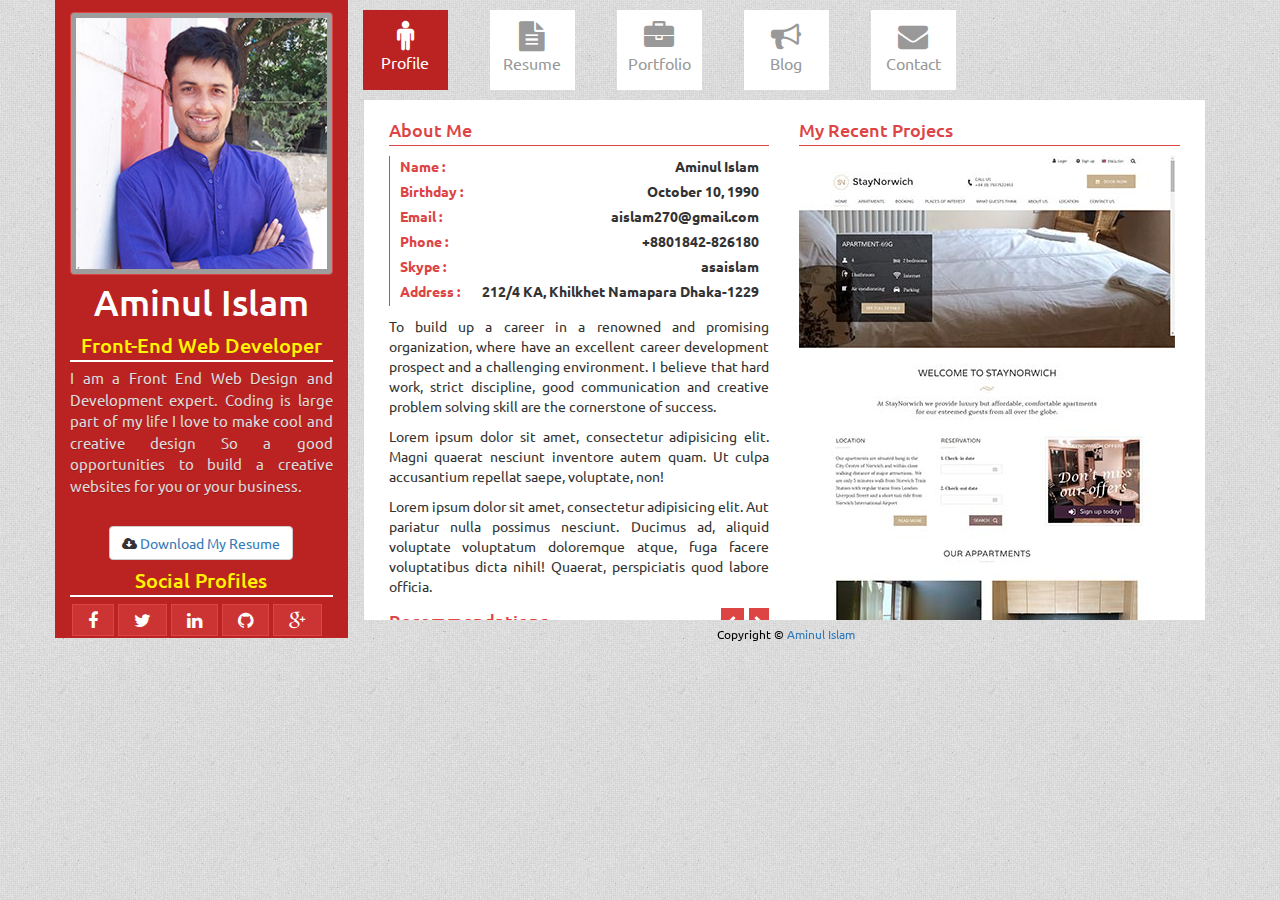
==== index.html @ cf46fe76 "first commit" ====
<!doctype html>
<html class="no-js" lang="">
    <head>
        <meta charset="utf-8">
        <meta http-equiv="x-ua-compatible" content="ie=edge">
        <title>My Resume Theme</title>
        <meta name="description" content="">
        <meta name="viewport" content="width=device-width, initial-scale=1">

        <link rel="apple-touch-icon" href="apple-touch-icon.png">
        <!-- Place favicon.ico in the root directory -->

        

        <!-- Here starts the all styles -->
        <link rel="stylesheet" href="css/normalize.css">
        <link rel="stylesheet" href="css/font-awesome.min.css">
        <link rel="stylesheet" href="css/datepicker.css">
        <link rel="stylesheet" href="css/bootstrap.min.css">
        <!--custom css link-->
        <link rel="stylesheet" href="css/animate.min.css">
        <link rel="stylesheet" href="css/main.css">
        <link rel="stylesheet" href="css/responsive.css">


        <!-- Here starts the google fonts -->
        <link href='http://fonts.googleapis.com/css?family=Ubuntu:400,500,700|Open+Sans:600,400' rel='stylesheet' type='text/css'>

        <script src="js/vendor/modernizr-2.8.3.min.js"></script>
        
    </head>
    <body>
        <!--[if lt IE 8]>
            <p class="browserupgrade">You are using an <strong>outdated</strong> browser. Please <a href="http://browsehappy.com/">upgrade your browser</a> to improve your experience.</p>
        <![endif]-->

        <!-- header top start-->
        <div class="container">
            <div class="main">
                <div class="row">
                    <!-- left side start-->
                    <div class="col-md-3 col-sm-3 col-xs-12 left_bg">
                        <section class="left_side">
                            <div class="profile_photo">
                               <img class="photo img-responsive img-thumbnail" alt="Profile Photo" src="img/AminulDev1.jpg">
                            </div>
                            <div class="profile_info">
                                <h1 class="text-center">Aminul Islam</h1>
                                <h2 class="text-center">Front-End Web Developer</h2>
                                <p class="text-justify">I am a Front End Web Design and Development expert. Coding is large part of my life I love to make cool and creative design So a good opportunities to build a creative websites for you or your business.</p>

                                
                            </div><br>
                            <div class="download_btn text-center">
                                <button class="btn btn-default"><i class="fa fa-cloud-download"></i><a class="download_resume" target="_blank" href="img/aminul_cv.png"> Download My Resume</a></button>
                            </div>
                            <div class="social_link">
                                <h2 class="text-center">Social Profiles</h2>
                                <ul class="nav navbar-nav social_nav">
                                    <li><a href="https://www.facebook.com/aminuldev"><i class="fa fa-facebook" target="_blank"></i></a></li>
                                    <li><a href="https://twitter.com/aminuldev" target="_blank"><i class="fa fa-twitter"></i></a></li>
                                    <li><a href="https://bd.linkedin.com/in/aminuldev" target="_blank"><i class="fa fa-linkedin"></i></a></li>
                                    <li><a href="https://github.com/aminuldev" target="_blank"><i class="fa fa-github"></i></a></li>
                                    <li><a href="https://plus.google.com/u/0/+AminulIslam448"><i class="fa fa-google-plus" target="_blank"></i></a></li>
                                </ul>
                            </div>
                        </section>
                    </div>
                    <!-- left side end -->


                    <!-- right side start -->
                    <div class="col-md-9 col-sm-9 col-xs-12">
                        <section class="right_side">
                            <div class="top_nav">
                                <!-- Nav tabs -->
                                <ul class="nav nav-tabs main_menu" role="tablist">
                                    <li role="presentation" class="active"><a href="#profile" aria-controls="profile" role="tab" data-toggle="tab"><i class="fa fa-male"></i><br>Profile</a></li>
                                    <li role="presentation"><a href="#resume" aria-controls="resume" role="tab" data-toggle="tab"><i class="fa fa-file-text"></i><br>Resume</a></li>
                                    <li role="presentation"><a href="#portfolio" aria-controls="portfolio" role="tab" data-toggle="tab"><i class="fa fa-briefcase"></i><br>Portfolio</a></li>
                                    <li role="presentation"><a href="#blog" aria-controls="blog" role="tab" data-toggle="tab"><i class="fa fa-bullhorn"></i><br>Blog</a></li>
                                    <!-- <li role="presentation"><a href="#team" aria-controls="team" role="tab" data-toggle="tab"><i class="fa fa-users"></i><br>Team</a></li> -->
                                    <li role="presentation"><a href="#contact" aria-controls="contact" role="tab" data-toggle="tab"><i class="fa fa-envelope"></i><br>Contact</a></li>
                                </ul>
                            </div>
                            <div class="bottom_content scrollstyle">
                                <!-- Tab panes -->
                                <div class="tab-content">
                                    <!-- profile content start -->
                                    <div role="tabpanel" class="tab-pane active profile" id="profile">
                                        <div class="col-md-6 col-sm-12 col-xs-12">
                                            <h4>About Me</h4>
                                            <ul class="about_info wow fadeInLeft" data-wow-duration="3s">
                                                <li>
                                                    <label for="name">Name :</label>
                                                    <span class="value">Aminul Islam</span>
                                                </li>
                                                <li>
                                                    <label for="birthday">Birthday :</label>
                                                    <span class="value">October 10, 1990</span>
                                                </li>
                                                <li>
                                                    <label for="email">Email :</label>
                                                    <span class="value">aislam270@gmail.com</span>
                                                </li>
                                                <li>
                                                    <label for="phone">Phone :</label>
                                                    <span class="value">+8801842-826180</span>
                                                </li>
                                                <li>
                                                    <label for="skype">Skype :</label>
                                                    <span class="value">asaislam</span>
                                                </li>
                                                <li>
                                                    <label for="address">Address :</label>
                                                    <span class="value">212/4 KA, Khilkhet Namapara Dhaka-1229</span>
                                                </li>
                                            </ul>
                                            <div class="clearfix"></div>
                                            <p class="text-justify">To build up a career in a renowned and promising organization, where have an excellent career development prospect and a challenging environment. I believe that hard work, strict discipline, good communication and creative problem solving skill are the cornerstone of success.</p>

                                            <p class="text-justify">Lorem ipsum dolor sit amet, consectetur adipisicing elit. Magni quaerat nesciunt inventore autem quam. Ut culpa accusantium repellat saepe, voluptate, non!</p>

                                            <p class="text-justify">Lorem ipsum dolor sit amet, consectetur adipisicing elit. Aut pariatur nulla possimus nesciunt. Ducimus ad, aliquid voluptate voluptatum doloremque atque, fuga facere voluptatibus dicta nihil! Quaerat, perspiciatis quod labore officia.</p>

                                            <h4>Recommendations</h4>
                                            <!-- recommendations start -->
                                            <div id="carousel-example-generic" class="carousel slide" data-ride="carousel">
                                                <!-- Indicators -->
                                                <div class="carousel_controler">
                                                    <a class="left" href="#carousel-example-generic" role="button" data-slide="next">
                                                        <i class="fa fa-chevron-left"></i>
                                                    </a>
                                                    <a class="right" href="#carousel-example-generic" role="button" data-slide="prev">
                                                        <i class="fa fa-chevron-right"></i>
                                                    </a>
                                                </div>
                                                
                                                <!-- Wrapper for slides -->
                                                <div class="carousel-inner" role="listbox">
                                                    <div class="item active">
                                                        <p class="text-center comment_border"><i class="fa fa-quote-left"></i> I really liked it! It's a professional template and totaly prepared to mobile phones and tablets. Check all functions of this unique website, I recommend this item. <i class="fa fa-quote-right"></i></p>
                                                        <div class="text-center client">
                                                            <b>Jan-Cayo Fiebig</b> <br><small>CEO &amp; Co-Founder at <a href="http://www.coderstrust.com/"> CodersTrust.com</a></small>
                                                        </div>
                                                    </div>
                                                    <div class="item">
                                                        <p class="text-center comment_border"><i class="fa fa-quote-left"></i> I really liked it! It's a professional template and totaly prepared to mobile phones and tablets. Check all functions of this unique website, I recommend this item. Find success! Whatever it takes to get you there, don’t look back <i class="fa fa-quote-right"></i></p>
                                                        <div class="text-center client">
                                                            <b>John Deo</b> <br><small>CEO &amp; Founder at <a href="http://www.coderstrust.com/"> CodersTrust.com</a></small>
                                                        </div>
                                                    </div>
                                                </div>
                                                <!--  end recommendation carousel -->
                                            </div>
                                            <!-- end recomondation -->
                                        </div>

                                        <!-- end profile left side -->



                                        <!-- start profile right side -->
                                        <div class="col-md-6 col-sm-12 col-xs-12">
                                            <h4>My Recent Projecs</h4>
                                            <div id="carousel-example-generic" class="carousel slide" data-ride="carousel">
                                                <!-- Wrapper for slides -->
                                                <div class="carousel-inner" role="listbox">
                                                    <div class="item active">
                                                        <a href="http://aminultarofdar.github.io/Portfolio2/" target="_blank"><img src="img/project1.jpg" alt="project picture"></a>
                                                    </div>
                                                    <div class="item">
                                                        <a href="https://workshift-sol.com/research" target="_blank"><img src="img/project2.jpg" alt="project picture"></a>
                                                    </div>
                                                    <div class="item">
                                                        <a href="http://aminultarofdar.github.io/Portfolio1/" target="_blank"><img src="img/project3.jpg" alt="project picture"></a>
                                                    </div>
                                                </div>
                                            </div>
                                        </div>
                                        <!-- end profile right side -->
                                    </div>
                                    <!-- profile content end -->

                                    <!-- Resume page or section start -->

                                    <div role="tabpanel" class="tab-pane resume" id="resume">
                                        <!-- start resume left side -->
                                        <div class="col-md-6 col-sm-12 col-xs-12">
                                            <h4>Employment</h4>
                                            <ul class="resume_info">
                                                <li class="first">
                                                    <h5>Senior Web Developer<span class="period pull-right">2011 - 2013</span></h5>
                                                    <h6><i class="fa fa-suitcase"></i> Deves Team. </h6>
                                                    <p>Lorem ipsum dolor sit amet, consectetur adipiscing Vivamus sit amet ligula non lectus cursus egestas. Cras erat lorem, fringilla quis sagittis.</p>
                                                </li>
                                                <li>
                                                    <h5>Junior Web Developer <span class="period pull-right">2010 - 2011</span></h5>
                                                    <h6><i class="fa fa-suitcase"></i> CodersTrust.</h6>
                                                    <p>Lorem ipsum dolor sit amet, consectetur adipiscing Vivamus sit amet ligula non lectus cursus egestas. Cras erat lorem, fringilla quis tatoic.</p>
                                                </li>
                                                <li>
                                                    <h5>Product Management <span class="period pull-right">2006 - 2010</span></h5>
                                                    <h6><i class="fa fa-suitcase"></i> Upwork Team</h6>
                                                    <p>Lorem ipsum dolor sit amet, consectetur adipiscing Vivamus sit amet ligula non lectus cursus egestas. Cras erat lorem, amet fringilla.</p>
                                                </li>
                                            </ul>
                                            <div class="clearfix"></div>
                                            <h4>Training</h4>
                                            <ul class="resume_info last">
                                                <li class="first">
                                                    <h5>Web Design & Development <span class="period pull-right">2012 - <b>Running</b></span></h5>
                                                    <h6><i class="fa fa-book"></i> CodersTrust</h6>
                                                    <p>Qualification: Graphic Design Master</p>
                                                </li>
                                                <li>
                                                    <h5>Information Tecnology <span class="period pull-right">2006 - 2011</span></h5>
                                                    <h6><i class="fa fa-book"></i> ABC Institute</h6>
                                                    <p>Qualification: System Analist</p>
                                                </li>
                                            </ul>
                                            <div class="clearfix"></div>
                                            <h4>Education</h4>
                                            <ul class="resume_info last">
                                                <li class="first">
                                                    <h5>BSTE<span class="period pull-right">2009 - 2013</span></h5>
                                                    <h6><i class="fa fa-book"></i> City University</h6>
                                                    <p>Bachelor of Science and Textile Engineering</p>
                                                </li>
                                                <li>
                                                    <h5>Higher Secondary Certificate (HSC) <span class="period pull-right">2007 - 2008</span></h5>
                                                    <h6><i class="fa fa-book"></i> Ahammad Uddin Shah Shishu Niketan School and college  </h6>
                                                    <p>Science</p>
                                                </li>
                                                <li>
                                                    <h5>Secondary School Certificate (SSC) <span class="period pull-right">2005 - 2006</span></h5>
                                                    <h6><i class="fa fa-book"></i> Konar Para High School  </h6>
                                                    <p>Science</p>
                                                </li>
                                            </ul>
                                        </div>
                                        <!-- end resume left side -->


                                        <!-- start resume right side -->
                                        <div class="col-md-6 col-sm-12 col-xs-12">
                                            <h4>Programming Skills</h4>
                                            <ul class="resume_info">
                                                <li class="first">HTML5<span class="percent">90%</span>
                                                    <div class="progress pull-right"><span data-size="90%" class="progress-bar progress-bar-success wow fadeInLeft" data-wow-duration="3s" style="width: 90%;"></span></div>
                                                </li>
                                                <li>CSS3<span class="percent">85%</span>
                                                    <div class="progress pull-right"><span data-size="85%" class="progress-bar progress-bar-info wow fadeInLeft" data-wow-duration="3s" style="width: 85%;"></span></div>
                                                </li>
                                                <li>Bootstrap<span class="percent">95%</span>
                                                    <div class="progress pull-right"><span data-size="95%" class="progress-bar progress-bar-success wow fadeInLeft" data-wow-duration="3s" style="width: 95%;"></span></div>
                                                </li>
                                                <li>JavaScript<span class="percent">60%</span>
                                                    <div class="progress pull-right"><span data-size="60%" class="progress-bar progress-bar-info wow fadeInLeft" data-wow-duration="3s" style="width: 60%;"></span></div>
                                                </li>
                                                <li>jQuery<span class="percent">70%</span>
                                                    <div class="progress pull-right"><span data-size="70%" class="progress-bar progress-bar-info wow fadeInLeft" data-wow-duration="3s" style="width: 70%;"></span></div>
                                                </li>
                                                <li>C<span class="percent">50%</span>
                                                    <div class="progress pull-right"><span data-size="50%" class="progress-bar progress-bar-warning wow fadeInLeft" data-wow-duration="3s" style="width: 50%;"></span></div>
                                                </li>
                                                <div class="clearfix"></div>
                                            </ul>
                                            <div class="clearfix"></div>
                                            <h4>Design Skills</h4>
                                            <ul class="resume_info">
                                                <li>Web Page Design<span class="percent">90%</span>
                                                    <div class="progress pull-right"><span data-size="90%" class="progress-bar progress-bar-success wow fadeInLeft" data-wow-duration="3s" style="width: 90%;"></span></div>
                                                </li>
                                                <li>Email Template Design<span class="percent">65%</span>
                                                    <div class="progress pull-right"><span data-size="65%" class="progress-bar progress-bar-info wow fadeInLeft" data-wow-duration="3s" style="width: 65%;"></span></div>
                                                </li>
                                                <li>PSD to HTML5/CSS3<span class="percent">95%</span>
                                                    <div class="progress pull-right"><span data-size="95%" class="progress-bar progress-bar-success wow fadeInLeft" data-wow-duration="3s" style="width: 95%;"></span></div>
                                                </li>
                                                <div class="clearfix"></div>
                                            </ul>
                                            <h4>Graphics and Media Skills</h4>
                                            <ul class="resume_info">
                                                <li>Photoshop<span class="percent">65%</span>
                                                    <div class="progress pull-right"><span data-size="65%" class="progress-bar progress-bar-info wow fadeInLeft" data-wow-duration="3s" style="width: 65%;"></span></div>
                                                </li>
                                                <li>Illustrator<span class="percent">50%</span>
                                                    <div class="progress pull-right"><span data-size="50%" class="progress-bar progress-bar-warning wow fadeInLeft" data-wow-duration="3s" style="width: 50%;"></span></div>
                                                </li>
                                                <div class="clearfix"></div>
                                            </ul>
                                        </div>
                                        <!-- resume left side end -->
                                    </div>
                                    <!-- End resume page or section  -->



                                    <!-- Portfolio page start -->
                                    <div role="tabpanel" class="tab-pane portfolio" id="portfolio">
                                        <div class="row">
                                            <h4>My Work Gallery</h4>

                                            <div id="w">
                                                <!-- start filter list -->
                                                <ul id="filter" class="filter-list">
                                                    <li href="#" class="active filter" data-filter="all">All</li>
                                                    <li href="#" class="filter" data-filter="webdesign">Web Design</li>
                                                    <li href="#" class="filter" data-filter="appicon">App Icons</li>
                                                    <li href="#" class="filter" data-filter="iosappui">iOS App UI</li>
                                                    <li href="#" class="filter" data-filter="illustration">Illustration</li>
                                                </ul>
                                                <!-- end filter-list -->
                                                
                                                <!-- start portfolio items -->
                                                <div id="portfolio">
                                                    
                                                    <div class="item webdesign view view-first">  
                                                         <img src="images/wordpress-theme-design.jpg" alt="wordpress theme">

                                                         <div class="mask">  
                                                         <h2>Project Ttitle</h2>  
                                                         <p>Project short Discription here</p>  
                                                             <a href="#" class="info">Live View</a>  
                                                         </div>  
                                                    </div>
                                                    <div class="item illustration view view-first">  
                                                         <img src="images/wordpress-theme-design.jpg" alt="wordpress theme">

                                                         <div class="mask">  
                                                         <h2>Project Ttitle</h2>  
                                                         <p>Project short Discription here</p>  
                                                             <a href="#" class="info">Live View</a>  
                                                         </div>  
                                                    </div>
                                                    <div class="item appicon view view-first">  
                                                         <img src="images/wordpress-theme-design.jpg" alt="wordpress theme">

                                                         <div class="mask">  
                                                         <h2>Project Ttitle</h2>  
                                                         <p>Project short Discription here</p>  
                                                             <a href="#" class="info">Live View</a>  
                                                         </div>  
                                                    </div>
                                                    <div class="item iosappui view view-first">  
                                                         <img src="images/wordpress-theme-design.jpg" alt="wordpress theme">

                                                         <div class="mask">  
                                                         <h2>Project Ttitle</h2>  
                                                         <p>Project short Discription here</p>  
                                                             <a href="#" class="info">Live View</a>  
                                                         </div>  
                                                    </div>
                                                    <div class="item webdesign view view-first">  
                                                         <img src="images/wordpress-theme-design.jpg" alt="wordpress theme">

                                                         <div class="mask">  
                                                         <h2>Project Ttitle</h2>  
                                                         <p>Project short Discription here</p>  
                                                             <a href="#" class="info">Live View</a>  
                                                         </div>  
                                                    </div>
                                                    <div class="item iosappui view view-first">  
                                                         <img src="images/wordpress-theme-design.jpg" alt="wordpress theme">

                                                         <div class="mask">  
                                                         <h2>Project Ttitle</h2>  
                                                         <p>Project short Discription here</p>  
                                                             <a href="#" class="info">Live View</a>  
                                                         </div>  
                                                    </div>
                                                    <div class="item illustration view view-first">  
                                                         <img src="images/wordpress-theme-design.jpg" alt="wordpress theme">

                                                         <div class="mask">  
                                                         <h2>Project Ttitle</h2>  
                                                         <p>Project short Discription here</p>  
                                                             <a href="#" class="info">Live View</a>  
                                                         </div>  
                                                    </div>
                                                    <div class="item webdesign view view-first">  
                                                         <img src="images/wordpress-theme-design.jpg" alt="wordpress theme">

                                                         <div class="mask">  
                                                         <h2>Project Ttitle</h2>  
                                                         <p>Project short Discription here</p>  
                                                             <a href="#" class="info">Live View</a>  
                                                         </div>  
                                                    </div>
                                                </div>
                                                <!-- end portfolio items -->
                                            </div>
                                              <!-- end portfolio section -->
                                        </div>                                        
                                    </div>
                                    <!-- End portfolio page -->

                                    <!-- Blog page start -->
                                    <div role="tabpanel" class="tab-pane blog" id="blog">
                                        <!-- blog content left side start -->
                                        <div class="col-sm-8">
                                            <h4>Welcome To My Blog</h4>
                                            <div class="content_post">
                                                <h5 class="sub_title"><a href="blog_post.html"> Using image as a media blog content </a></h5>
                                                <ul class="info_post">
                                                    <li><i class="fa fa-calendar"></i> 25 Arpil, 2013 </li>
                                                    <li><i class="fa fa-user"></i> admin </li>
                                                    <li><i class="fa fa-eye"></i> 821 Views</li>
                                                    <li><i class="fa fa-comment"></i> 12 Comments</li>
                                                </ul>
                                                <a class="link_img" href="blog_post.html"><img class="span12" src="img/blog_img1.jpg" alt="//"></a>
                                                <br><br>
                                                <p>Arna, non aliquam dui. Integer et augue non lectus eleifend fermentum. Phasellus egestas tempus urna, non facilisis dolor cursus in. Cras fermentum justo nec enim lobortis nec laoreet tortor scelerisque. Phasellus egestas tempus urna, non facilisis dolor cursus </p>
                                                <a class="read_btn pull-right" href="blog_post.html"><i class="fa fa-hand-o-right"></i> Read More</a>
                                            </div>
                                            <div class="content_post">
                                                <h5 class="sub_title"><a href="blog_post.html"> Using image as a media blog content </a></h5>
                                                <ul class="info_post">
                                                    <li><i class="fa fa-calendar"></i> 25 Arpil, 2013 </li>
                                                    <li><i class="fa fa-user"></i> admin </li>
                                                    <li><i class="fa fa-eye"></i> 821 Views</li>
                                                    <li><i class="fa fa-comment"></i> 12 Comments</li>
                                                </ul>
                                                <a class="link_img" href="blog_post.html"><img class="span12" src="img/blog_img2.jpg" alt="//"></a>
                                                <br><br>
                                                <p>Arna, non aliquam dui. Integer et augue non lectus eleifend fermentum. Phasellus egestas tempus urna, non facilisis dolor cursus in.Cras fermentum justo nec enim lobortis nec laoreet tortor scelerisque. Phasellus egestas tempus urna, non facilisis dolor cursus
                                                </p>
                                                <a class="read_btn pull-right" href="blog_post.html"><i class="fa fa-hand-o-right"></i> Read More</a>
                                            </div>
                                            <div class="content_post">
                                                <h5 class="sub_title"><a href="blog_post.html"> Using image as a media blog content </a></h5>
                                                <ul class="info_post">
                                                    <li><i class="fa fa-calendar"></i> 25 Arpil, 2013 </li>
                                                    <li><i class="fa fa-user"></i> admin </li>
                                                    <li><i class="fa fa-eye"></i> 821 Views</li>
                                                    <li><i class="fa fa-comment"></i> 12 Comments</li>
                                                </ul>
                                                <a class="link_img" href="blog_post.html"><img class="span12" src="img/blog_img2.jpg" alt="//"></a>
                                                <br><br>
                                                <p>Arna, non aliquam dui. Integer et augue non lectus eleifend fermentum. Phasellus egestas tempus urna, non facilisis dolor cursus in.Cras fermentum justo nec enim lobortis nec laoreet tortor scelerisque. Phasellus egestas tempus urna, non facilisis dolor cursus
                                                </p>
                                                <a class="read_btn pull-right" href="blog_post.html"><i class="fa fa-hand-o-right"></i> Read More</a><br>

                                                <nav class="blog_bottom">
                                                  <ul class="pager page_list">
                                                    <li class="previous"><a href="#"><span aria-hidden="true">&larr;</span> Older</a></li>
                                                    <li class="next"><a href="#">Newer <span aria-hidden="true">&rarr;</span></a></li>
                                                  </ul>
                                                </nav>
                                            </div>
                                            
                                        </div>
                                        <!-- blog content left side end -->



                                        <!-- Blog content right side start -->
                                        <div class="col-sm-4">

                                            <!-- search box start -->
                                            <!-- <div id="search" class="block">
                                                <div class="block-content">
                                                    <input type="text" name="search" class="search_input" placeholder="Search">
                                                </div>
                                            </div> -->
                                            <!-- search box end -->

                                            <!-- start categories  -->
                                            <h4>Categories</h4>
                                            <div id="categories" class="block">
                                                <div class="block-content">
                                                    <ul id="blog-menu">
                                                        <li class="first">
                                                            <i class="fa fa-angle-double-right"></i><a href="#"> Web Design</a>
                                                        </li>
                                                        <li>
                                                            <i class="fa fa-angle-double-right"></i><a href="#"> Web Development</a>
                                                        </li>
                                                        <li>
                                                            <i class="fa fa-angle-double-right"></i><a href="#"> Creative</a>
                                                        </li>
                                                        <li>
                                                            <i class="fa fa-angle-double-right"></i><a href="#"> CSS3 Effect</a>
                                                        </li>
                                                        <li>
                                                            <i class="fa fa-angle-double-right"></i><a href="#"> Science</a>
                                                        </li>
                                                        <li>
                                                            <i class="fa fa-angle-double-right"></i><a href="#"> Technology</a>
                                                        </li>
                                                    </ul>
                                                </div>
                                            </div>
                                            <!-- end categories post -->


                                            <!-- start recent popular post -->
                                            <section class="section_box">
                                                <h4>Recent Popular Post</h4>

                                                <ul class="nav nav-tabs popular_tabs">
                                                    <li class="active"><a href="#popular" data-toggle="tab">popular</a></li>
                                                    <li class=""><a href="#recent" data-toggle="tab">recent</a></li>
                                                    <li class=""><a href="#comments" data-toggle="tab">comments</a></li>
                                                </ul>

                                                <div class="tab-content popular_content">
                                                    <div class="tab-pane active" id="popular">
                                                        <ul class="popular_list">
                                                            <li class="console first">
                                                                <div class="content_img">
                                                                    <img src="img/popular2.jpg" alt="thumbnail">
                                                                </div>
                                                                <div class="post_date">
                                                                    <a class="video-link" href="">Using image as a media blog content</a><br>
                                                                    <span><i class="fa fa-calendar"></i> Abril 24, 2015</span>
                                                                </div>
                                                            </li>
                                                            <li class="console">
                                                                <div class="content_img">
                                                                    <img src="img/popular1.jpg" alt="thumbnail">
                                                                </div>
                                                                <div class="post_date">
                                                                    <a class="video-link" href="">Video used as media for blog article</a><br>
                                                                    <span><i class="fa fa-calendar"></i> Abril 24, 2015</span>
                                                                </div>
                                                            </li>
                                                            <li class="console">
                                                                <div class="content_img">
                                                                    <img src="img/popular3.jpg" alt="thumbnail">
                                                                </div>
                                                                <div class="post_date">
                                                                    <a class="video-link" href="">Website Design and Development skills</a><br>
                                                                    <span><i class="fa fa-calendar"></i> Abril 24, 2015</span>
                                                                </div>
                                                            </li>
                                                        </ul>
                                                    </div>
                                                    <div class="tab-pane" id="recent">
                                                        <ul class="popular_list">
                                                            <li class="console first">
                                                                <div class="content_img">
                                                                    <img src="img/popular1.jpg" alt="thumbnail">
                                                                </div>
                                                                <div class="post_date">
                                                                    <a class="video-link" href="">30 High Quality and Most Influential Web Design</a><br>
                                                                    <span><i class="fa fa-calendar"></i> Abril 24, 2015</span>
                                                                </div>
                                                            </li>
                                                            <li class="console">
                                                                <div class="content_img">
                                                                    <img src="img/popular3.jpg" alt="thumbnail">
                                                                </div>
                                                                <div class="post_date">
                                                                    <a class="video-link" href="">Top 10 Web Design Topics of 2015</a><br>
                                                                    <span><i class="fa fa-calendar"></i> Abril 24, 2015</span>
                                                                </div>
                                                            </li>
                                                            <li class="console">
                                                                <div class="content_img">
                                                                    <img src="img/popular2.jpg" alt="thumbnail">
                                                                </div>
                                                                <div class="post_date">
                                                                    <a class="video-link" href="">Blogger Popular Post Responsive Sticky</a><br>
                                                                    <span><i class="fa fa-calendar"></i> Abril 24, 2015</span>
                                                                </div>
                                                            </li>
                                                        </ul>
                                                    </div>
                                                    <div class="tab-pane" id="comments">
                                                        <ul class="popular_list">
                                                            <li class="console first">
                                                                <div class="content_img">
                                                                    <img src="img/popular3.jpg" alt="thumbnail">
                                                                </div>
                                                                <div class="post_date">
                                                                    <a class="video-link" href="">Popular Blogs And Their First Post</a><br>
                                                                    <span><i class="fa fa-calendar"></i> Abril 24, 2015</span>
                                                                </div>
                                                            </li>
                                                            <li class="console">
                                                                <div class="content_img">
                                                                    <img src="img/popular2.jpg" alt="thumbnail">
                                                                </div>
                                                                <div class="post_date">
                                                                    <a class="video-link" href="">Top 10 Mistakes in Web Design</a><br>
                                                                    <span><i class="fa fa-calendar"></i> Abril 24, 2015</span>
                                                                </div>
                                                            </li>
                                                            <li class="console">
                                                                <div class="content_img">
                                                                    <img src="img/popular1.jpg" alt="thumbnail">
                                                                </div>
                                                                <div class="post_date">
                                                                    <a class="video-link" href="">Video used as media for blog article</a><br>
                                                                    <span><i class="fa fa-calendar"></i> Abril 24, 2015</span>
                                                                </div>
                                                            </li>
                                                        </ul>
                                                    </div>

                                                </div>
                                            </section>
                                            <!-- end popular post -->

                                            <div class="clearfix"></div>
                                            <!-- latest tweets post start -->
                                            <div id="latest-tweets" class="block">
                                                <h4>Latest Tweets</h4>
                                                <div class="block-content">
                                                    <ul class="tweets_post">
                                                        <li>
                                                            <i class="fa fa-twitter"></i> I What an aweosme theme!  We love it, tons of options and great design, thank you!  :)<a href="https://twitter.com/AminulTarofdar"> <b> @AminulTarofdar</b></a>
                                                            <span>12m ago</span>
                                                        </li>
                                                        <li>
                                                            <i class="fa fa-twitter"></i> you’ve got to check this one out, very cool looking! <a href="https://twitter.com/AminulTarofdar"> <b> @AminulTarofdar</b></a>
                                                            <span>12m ago</span>
                                                        </li>
                                                    </ul>
                                                </div>
                                            </div>
                                            <!-- end latest tweets post -->
                                        </div>
                                        <!-- blog content right side end -->
                                    </div>

                                    <!-- Blog page end -->


<!-- 
                                    <div role="tabpanel" class="tab-pane" id="team">This Teams page coming soon :)</div>
 -->

                                    <!-- contact page start -->
                                    <div role="tabpanel" class="tab-pane contact" id="contact">
                                        <div class="col-sm-5">
                                            <h4>Contact Info</h4>
                                            <div class="content_info">
                                                <div class="contact-field address">
                                                    <address>
                                                        <strong><i class="fa fa-user"></i> Aminul Islam</strong><br>
                                                        Lamiya Monzil<br>
                                                        212/4 KA, Khilkhet<br> 
                                                        Namapara Dhaka-1229.<br>
                                                    </address>
                                                    <div id="contact_phone"><i class="fa fa-mobile"></i> Phone : +8801842826180</div>
                                                    <div id="contact_mail"><i class="fa fa-envelope"></i> E-mail: aislam270@gmail.com</div>
                                                    <div id="contact_site"><i class="fa fa-globe"></i> Website: <a href="http://mtfeat.site90.com/aminul" target="_blank">AminulTarofdar</a></div>
                                                </div>
                                            </div>
                                        </div>
                                        <div class="col-sm-7">
                                            <h4>Keep In Touch</h4>
                                            <form id="contactForm" name="contactForm" method="get" action="#" novalidate="novalidate">
                                                
                                                <input type="text" class="input" id="field-name" name="name" placeholder="Name...">

                                                <input type="email" class="input" id="field-email" name="email" placeholder="Email...">

                                                <input type="text" class="input" id="field-subject" name="subject" placeholder="Subject...">

                                                <textarea class="textarea" id="field-message" name="message" placeholder="Message..."></textarea>

                                                <input type="reset" class="input" id="field-clear" name="clear" value="Clear">

                                                <input type="submit" class="input" id="field-send" name="send" value="Send">
                                            </form>
                                        </div>
                                        <div class="col-sm-12">
                                            <h4>On The Map</h4>
                                            <div class="map">
                                                <iframe src="https://www.google.com/maps/embed?pb=!1m23!1m12!1m3!1d58393.728662616166!2d90.39297490450123!3d23.83253312011587!2m3!1f0!2f0!3f0!3m2!1i1024!2i768!4f13.1!4m8!3e6!4m0!4m5!1s0x3755c64046d545bb%3A0xa9e4808f9571a9e!2sBastola+Rd%2C+Dhaka!3m2!1d23.832459!2d90.42988299999999!5e0!3m2!1sen!2sbd!4v1440246741725" width="100%" height="250" frameborder="0" style="border:0" allowfullscreen></iframe>
                                            </div>
                                        </div>
                                    </div>
                                    
                                    <!-- end contact page -->

                                    <div class="clearfix"></div>
                                </div>
                            </div>
                        </section>
                        <section id="footer">
                            <footer class="text-center">
                                <p>Copyright &copy; <a href="https://www.facebook.com/profile.php?id=100001213293047" target="_blank">Aminul Islam</a></p>
                            </footer>
                        </section>
                    </div>
                    <!-- right side end -->
                </div>
                <!-- row end -->
            </div>
        </div>


		<!-- Here starts the all jquery -->
        <script src="js/vendor/jquery-1.11.3.min.js"></script>
        <script src="js/jquery-1.10.2.min.js"></script>
        <script src="js/plugins.js"></script>
        <script src="js/jquery.smooth-scroll.min.js"></script>
        <script src="js/bootstrap.min.js"></script>
        <script src="js/wow.min.js"></script>
        <script src="js/jquery.mixitup.min.js"></script>
        <script src="js/main.js"></script>
    </body>
</html>
---- css/main.css ----
/*! HTML5 Boilerplate v5.2.0 | MIT License | https://html5boilerplate.com/ */

/*
 * What follows is the result of much research on cross-browser styling.
 * Credit left inline and big thanks to Nicolas Gallagher, Jonathan Neal,
 * Kroc Camen, and the H5BP dev community and team.
 */

/* ==========================================================================
   Base styles: opinionated defaults
   ========================================================================== */

html {
    color: #222;
    font-size: 1em;
    line-height: 1.4;
}

/*
 * Remove text-shadow in selection highlight:
 * https://twitter.com/miketaylr/status/12228805301
 *
 * These selection rule sets have to be separate.
 * Customize the background color to match your design.
 */

::-moz-selection {
    background: #b3d4fc;
    text-shadow: none;
}

::selection {
    background: #b3d4fc;
    text-shadow: none;
}

/*
 * A better looking default horizontal rule
 */



/*
 * Remove the gap between audio, canvas, iframes,
 * images, videos and the bottom of their containers:
 * https://github.com/h5bp/html5-boilerplate/issues/440
 */

audio,
canvas,
iframe,
img,
svg,
video {
    vertical-align: middle;
}

/*
 * Remove default fieldset styles.
 */

fieldset {
    border: 0;
    margin: 0;
    padding: 0;
}

/*
 * Allow only vertical resizing of textareas.
 */

textarea {
    resize: vertical;
}

/* ==========================================================================
   Browser Upgrade Prompt
   ========================================================================== */

.browserupgrade {
    margin: 0.2em 0;
    background: #ccc;
    color: #000;
    padding: 0.2em 0;
}

/* ==========================================================================
   Author's custom styles
   ========================================================================== */
/* Theme Name: The Project - My Protfolio Or Resume Theme
  Author:AMINUL ISLAM , CTG-003, ID:123;
  Author URI: 
  Author e-mail: aislam270@gmail.com
  Version: AminulTarofdar 1.0.0
  Created:August 2015
  License URI: aminultarofdar.com
  File Description: Place here your custom CSS styles
*/






/* ==========================================================================
   Helper classes
   ========================================================================== */

/*
 * Hide visually and from screen readers:
 */

.hidden {
    display: none !important;
}

/*
 * Hide only visually, but have it available for screen readers:
 * http://snook.ca/archives/html_and_css/hiding-content-for-accessibility
 */

.visuallyhidden {
    border: 0;
    clip: rect(0 0 0 0);
    height: 1px;
    margin: -1px;
    overflow: hidden;
    padding: 0;
    position: absolute;
    width: 1px;
}

/*
 * Extends the .visuallyhidden class to allow the element
 * to be focusable when navigated to via the keyboard:
 * https://www.drupal.org/node/897638
 */

.visuallyhidden.focusable:active,
.visuallyhidden.focusable:focus {
    clip: auto;
    height: auto;
    margin: 0;
    overflow: visible;
    position: static;
    width: auto;
}

/*
 * Hide visually and from screen readers, but maintain layout
 */

.invisible {
    visibility: hidden;
}

/*
 * Clearfix: contain floats
 *
 * For modern browsers
 * 1. The space content is one way to avoid an Opera bug when the
 *    `contenteditable` attribute is included anywhere else in the document.
 *    Otherwise it causes space to appear at the top and bottom of elements
 *    that receive the `clearfix` class.
 * 2. The use of `table` rather than `block` is only necessary if using
 *    `:before` to contain the top-margins of child elements.
 */

.clearfix:before,
.clearfix:after {
    content: " "; /* 1 */
    display: table; /* 2 */
}

.clearfix:after {
    clear: both;
}

/* ==========================================================================
   EXAMPLE Media Queries for Responsive Design.
   These examples override the primary ('mobile first') styles.
   Modify as content requires.
   ========================================================================== */

@media only screen and (min-width: 35em) {
    /* Style adjustments for viewports that meet the condition */
}

@media print,
       (-webkit-min-device-pixel-ratio: 1.25),
       (min-resolution: 1.25dppx),
       (min-resolution: 120dpi) {
    /* Style adjustments for high resolution devices */
}

/* ==========================================================================
   Print styles.
   Inlined to avoid the additional HTTP request:
   http://www.phpied.com/delay-loading-your-print-css/
   ========================================================================== */

@media print {
    *,
    *:before,
    *:after {
        background: transparent !important;
        color: #000 !important; /* Black prints faster:
                                   http://www.sanbeiji.com/archives/953 */
        box-shadow: none !important;
        text-shadow: none !important;
    }

    a,
    a:visited {
        text-decoration: underline;
    }

    a[href]:after {
        content: " (" attr(href) ")";
    }

    abbr[title]:after {
        content: " (" attr(title) ")";
    }

    /*
     * Don't show links that are fragment identifiers,
     * or use the `javascript:` pseudo protocol
     */

    a[href^="#"]:after,
    a[href^="javascript:"]:after {
        content: "";
    }

    pre,
    blockquote {
        border: 1px solid #999;
        page-break-inside: avoid;
    }

    /*
     * Printing Tables:
     * http://css-discuss.incutio.com/wiki/Printing_Tables
     */

    thead {
        display: table-header-group;
    }

    tr,
    img {
        page-break-inside: avoid;
    }

    img {
        max-width: 100% !important;
    }

    p,
    h2,
    h3 {
        orphans: 3;
        widows: 3;
    }

    h2,
    h3 {
        page-break-after: avoid;
    }
}


body{
  font-family: 'Ubuntu', sans-serif;
  background-image: url(../img/grid.png);
}

a, body/*, input, label, p, select, span, textarea*/ {
  font-family: Ubuntu,sans-serif;
  overflow: hidden;
}












/* For the "inset" look only */
/*html {
    overflow: auto;
}*/
.scrollstyle {
    position: absolute;
    top: 95px;
    left: 16px;
    bottom: 20px;
    right: 20px;
    /*padding: 30px; */
    overflow-y: scroll;
    overflow-x: hidden;
}

/* Let's get this party started */
::-webkit-scrollbar {
    width: 10px;
}
 
/* Track */
::-webkit-scrollbar-track {
   /* -webkit-box-shadow: inset 0 0 6px rgba(0,0,0,0.3); */
    /*-webkit-border-radius: 10px;
    border-radius: 10px;*/
}
 
/* Handle */
::-webkit-scrollbar-thumb {
   /* -webkit-border-radius: 10px;
    border-radius: 10px;*/
    background: rgba(255,0,0,0.8); 
    -webkit-box-shadow: inset 0 0 6px rgba(0,0,0,0.5); 
}
::-webkit-scrollbar-thumb:window-inactive {
  background: rgba(255,0,0,0.4); 
}



/* ==========================================================================
                             custom styles Start
   ========================================================================== */

/*left side style*/

.left_side{
width: auto;
height: 100%;
border-color: #F66;
padding: 12px 0px 12px 0px;
}


.left_bg{
  background-color: #B22;
}
.photo{
  padding: 5px;
  background-color: #9d9d9d;
  border: 1px solid #D44;
}
.profile_info h1{
  margin: 8px 0;
  color: white;
}
.profile_info h2,.social_link h2{
  margin: 5px 0;
  padding: 4px;
  font-size: 20px;
  border-bottom: 2px solid white;
  color: #fff400;
}
.profile_info p{
  font-family: ubuntu;
  font-size: 1.1em;
  font-weight: normal;
  line-height: 1.4;
  color: #ddd;
  text-shadow: 0 1px 0 rgba(0,0,0,.2);
}
.social_nav li{
  padding: 2px 2px 2px;

}
.social_nav li a{
  padding: 5px 15px;
  background-color: #C33;
  color: #fff;
  font-size: 18px;
  border: 1px solid #D44;
  -webkit-transition: color 2s; /* Safari */
  -moz-transition: color 2s;
  transition: color 2s;
  -webkit-transition: background-color 1s; /* Safari */
  -moz-transition: background-color 1s;
  transition: background-color 1s;
}
.social_nav li a:hover{
  background-color: #fff;
  color: #FF2600;
  -webkit-transition: color 1s; /* Safari */
  -moz-transition: color 1s;
  transition: color 1s;
  -webkit-transition: background-color 2s; /* Safari */
  -moz-transition: background-color 2s;
  transition: background-color 2s;
}




/*====================================== right side =============================*/

/*top link or tab list style*/
.main_menu>li.active>a, .main_menu>li.active>a:focus, .main_menu>li.active>a:hover {
  color: #fff;
  cursor: pointer;
  background-color: #B22;
  border: none;
  border-bottom-color: transparent;
 /* border-radius: 0 30px;*/
  -webkit-transition: border-radius 2s; /* Safari */
  -moz-transition: border-radius 2s;
  transition: border-radius 2s;
}
.main_menu{
  border-bottom: none;
}
.main_menu>li{
  padding: 10px 40px 8px 0px;
}
.main_menu>li>a>i{
  font-size: 30px;
}
.main_menu>li>a {
  border-radius: 0;
  padding: 10px 15px;
  background-color: #fff;
  width: 85px;
  height: 80px;
  padding: 10px;
  outline: 0;
  text-align: center;
  font-size: 16px;
  display: block;
  color: #999999;
  /*border-radius: 30px 0;*/
  -webkit-transition: border-radius 1s; /* Safari */
  -moz-transition: border-radius 1s;
  transition: border-radius 1s;
}
.main_menu>li>a:hover{
  color: #000;
  border-bottom-color: transparent;
  /*border-radius: 0 0 20px 0;*/
  -webkit-transition: border-radius 2s; /* Safari */
  -moz-transition: border-radius 2s;
  transition: border-radius 2s;
}


/*end tob nav bar style*/

/*=======================================  main content style ================================*/

/*profile*/
.bottom_content{
  background: #fff;
  overflow: auto;
  margin-top: 5px;
  height: 520px;
  padding-bottom: 25px;
}
.tab-content{
  padding: 5px 10px 20px 10px;
}

.profile h4, .resume h4, .portfolio h4, .blog h4, .contact h4{
  border-bottom: 1px solid #D44;
  padding: 5px 0;
  color: #D44;
}
.about_info{
  border-left: 1px solid #D44;
  padding: 0 10px;
}
.about_info li{
  list-style: none;
}
.about_info li>label{
  color: #D44;

}
.value{
  float: right;
  font-weight: 600;
}
.about_info li span{

}

/*arrow controllar*/
.carousel_controler{
  position: absolute;
  top: -35px;
  right: 0;
}
.carousel_controler a{
  background: #D44;
  padding: 5px;
  margin-left: 5px;
  color: white;
  text-decoration: none
}
.comment_border{
  font-style: italic;
}
.item p>i{
  color: #D44;
}
.client b{
  color: #D44;
}

/*========================================  Resume page style ============================*/

/*resume left*/

.resume ul{
  margin: 0;
  padding: 0;

}

ul.resume_info li {
  list-style: none;
  margin: 10px 0 0;
  padding: 8px 10px;
  border-left: 1px solid #D44;
  border-left-width: 1px;
  border-left-style: solid;
  border-bottom: 3px solid #E9E9E9;
  font-size: .9em;
}
.resume_info h5{
  font-size: 1.2em;
  color: #000;
}
.resume_info h6{
  font-size: 1em;
  color: #D44;
}

span.percent {
  width: 25px;
  margin: 0 0 0 6px;
  font-size: 1em;
  float: right;
}


/*resume right side style*/

.progress{
  float: left;
  width: 163px;
  overflow: hidden;
}


/*========================================= Portfolio pages style ==================*/



/** page structure **/
/*#w {
  display: block;
  max-width: 1100px;
  min-width: 280px;
  margin: 0 auto;
}*/


/** filters list **/
.filter-list {
  display: block;
  width: 100%;
  text-align: center;
  margin-bottom: 25px;
}
.filter-list li {
  display: inline-block;
  width: auto;
  color: #fff;
  padding: 9.5px 15px;
  cursor: pointer;
 }
.filter-list li:hover {
  background: #315218;
  color: #fff;
}
.filter-list li.active {
  color: #fff;
  background: #315218;
}











#filter {
  background: url("../img/bar.png") repeat-x 0 -94px;
  display: block;
  height: 39px;
  margin: 25px auto;
  position: relative;
  width: 605px;
  text-align:center;
  
  -moz-box-shadow:0 4px 4px #000;
  -webkit-box-shadow:0 4px 4px #000;
  box-shadow:0 4px 4px #000;
}

#filter:before, #filter:after {
  background: url("../img/bar.png") no-repeat;
  height: 43px;
  position: absolute;
  top: 0;
  width: 78px;
  content: '';
  
  -moz-box-shadow:0 2px 0 rgba(0,0,0,0.4);
  -webkit-box-shadow:0 2px 0 rgba(0,0,0,0.4);
  box-shadow:0 2px 0 rgba(0,0,0,0.4);
}

#filter:before {
  background-position: 0 -47px;
  left: -78px;
}

#filter:after {
  background-position: 0 0;
  right: -78px;
}
/*
#filter a{
  color: #FFFFFF;
  display: inline-block;
  height: 39px;
  line-height: 37px;
  padding: 0 15px;
  text-shadow:1px 1px 1px #315218;
}

#filter a:hover{
  text-decoration:none;
}

#filter a.active{
  background: url("../img/bar.png") repeat-x 0 -138px;
  box-shadow: 1px 0 0 rgba(255, 255, 255, 0.2),
        -1px 0 0 rgba(255, 255, 255, 0.2),
        1px 0 1px rgba(0,0,0,0.2) inset,
        -1px 0 1px rgba(0,0,0,0.2) inset;
}
*/

















/** portfolio list **/
#portfolio {
 /* display: block;*/
  width: 100%;
  padding: 0 12px;
  margin-bottom: 35px;
  text-align: center;
}

#portfolio .item {
  display: none;
  opacity: 0;
  width: 46%;
  vertical-align: top;
  margin-bottom: 25px;
  margin-right: 20px;
  color: #fff;
  font-size: 30px;
  text-align: center;
  -moz-box-sizing: border-box;
}
#portfolio .item a {
  display: inline-block;
  max-width: 100%;
  text-decoration: none;
  background: #fff;

}
#portfolio .item img {
  padding: 3px;
  max-width: 100%;
  -webkit-box-shadow: 0 1px 4px rgba(0,0,0,0.55);
  -moz-box-shadow: 0 1px 4px rgba(0,0,0,0.55);
  box-shadow: 0 1px 4px rgba(0,0,0,0.55);
}

/** clearfix **/
/*.clearfix:after { content: "."; display: block; clear: both; visibility: hidden; line-height: 0; height: 0; }
.clearfix { display: inline-block; }
 
html[xmlns] .clearfix { display: block; }
* html .clearfix { height: 1%; }
*/

/** media queries **/
/*@media screen and (max-width: 720px) {
  h1 { font-size: 2.7em; }
}

@media screen and (max-width: 500px) {
  h1 { font-size: 2.0em; }
  #filter-list { padding: 0 18px; }
  #filter-list li { display: block; margin-bottom: 3px; }
  
  #portfolio { margin-bottom: 20px; }
  #portfolio .item { width: 100%; margin-bottom: 12px; margin-right: 0; }
}
*/







/*================================= portfolio hover effect =============================*/



.view {
/*    width: 300px;
    height: 200px;*/
    margin: 10px;
    float: left;
    border: 1px solid #F93131;
    overflow: hidden;
    position: relative;
    text-align: center;
    box-shadow: 1px 1px 2px #e6e6e6;
    cursor: default;
    background: #fff url(../images/bgimg.jpg) no-repeat center center
}
.view .mask, .view .content {
/*    width: 300px;
    height: 200px;*/
    width: 100%;
    height: 100%;
    position: absolute;
    overflow: hidden;
    top: 0;
    left: 0
}
.view img {
    display: block;
    position: relative
}
.view h2 {
    text-transform: uppercase;
    color: #fff;
    text-align: center;
    position: relative;
    font-size: 17px;
    padding: 10px;
    background: rgba(0, 0, 0, 0.8);
    margin: 55px 0 0 0
}
.view p {
    font-family: Georgia, serif;
    font-style: italic;
    font-size: 12px;
    position: relative;
    color: #fff;
    padding: 10px 20px 20px;
    text-align: center
}
.view a.info {
    display: inline-block;
    text-decoration: none;
    padding: 3px 12px;
    background: #000;
    color: red;
    text-transform: uppercase;
    box-shadow: 0 0 1px #000
}
.view a.info:hover {
    box-shadow: 0 0 5px #000
}







.view-first img { 
    transition: all 0.2s linear;
}
.view-first .mask {
    opacity: 0;
    background-color: rgba(219,127,8, 0.7); 
    transition: all 0.4s ease-in-out;
}
.view-first h2 {
    transform: translateY(-100px);
    opacity: 0;
    transition: all 0.2s ease-in-out;
}
.view-first p { 
    transform: translateY(100px);
    opacity: 0;
  transition: all 0.2s linear;
}
.view-first a.info{
    opacity: 0;
  transition: all 0.2s ease-in-out;
}







.view-first:hover img { 
  transform: scale(1.1);
} 
.view-first:hover .mask { 
  opacity: 1;
}
.view-first:hover h2,
.view-first:hover p,
.view-first:hover a.info {
    opacity: 1;
    transform: translateY(0px);
}
.view-first:hover p {
    transition-delay: 0.1s;
}
.view-first:hover a.info {
    transition-delay: 0.2s;
}








/*================================== Blog page style =======================*/


/*blog post left side style*/
.content_post{}
.content_post h5 a{
  font-size: 18px;
  text-decoration: none;
  color: black;
   -webkit-transition: all 0.5s ease;
  -o-transition: all 0.5s ease;
  -moz-transition: all 0.5s ease;
  transition: all 0.5s ease;
}
.content_post h5 a:hover{
  color: #E74F3F;
  -webkit-transition: all 0.5s ease;
  -o-transition: all 0.5s ease;
  -moz-transition: all 0.5s ease;
  transition: all 0.5s ease;
  
}
.info_post {
  border-bottom: 1px solid #E5E5E5;
  border-top: 1px solid #E5E5E5;
  display: block;
  float: left;
  list-style: none outside none;
  margin-left: 0;
  padding-left: 0;
  margin-top: 4px;
  padding-bottom: 6px;
  padding-top: 6px;
  width: 100%;
  margin-bottom: 16px;
  color: #E74F3F;
}
.info_post li{
  float: left;
  overflow: hidden;
  list-style: none;
  padding: 0px 38px 0px 0px;
}
.link_img img{
  width:100%;
}

.link_img img:hover{
  opacity: 0.5;
  -webkit-transition: all 0.5s ease;
  -o-transition: all 0.5s ease;
  -moz-transition: all 0.5s ease;
  transition: all 0.5s ease;

}
.content_post{
  border-bottom: 1px dashed #E74F3F;
  padding-bottom: 54px;

}
.content_post:last-child{
  border-bottom: none;
  padding-bottom: 0;
}

.sub_title{}

.link_img{}

.read_btn{
  
  background-color: #E74F3F;
  padding: 10px;
  overflow: hidden;
  color: #fff;
}
.read_btn:hover{
  color: #000;
  text-decoration: none;
  -webkit-transition: all 0.5s ease;
    -moz-transition: all 0.5s ease;
}

.blog_bottom{
  padding-top: 20px;
}

.page_list li>a, .page_list li>span{
  display: inline-block;
  padding: 5px 14px;
  color: #000;
  background-color: #fff; 
  border: 1px solid #ddd;
  border-radius: 5px; 
}
.page_list li>a:hover{
  color: #E74F3F;
}

/*blog post right side style*/
#search{
  padding-bottom: 10px;
}
.search_input{
  padding: 4px;
  width: 100%;
}

div.block-content{
  clear: both;
}

ul#blog-menu li.first {
    margin-top: -10px;
}
ul#blog-menu li {
  border-bottom: 1px solid #EAEBEB;
  list-style: none;
  padding: 13px 0;
}

#blog-menu{
  margin: 0;
  padding: 0; 
}
ul#blog-menu li>i{
 
}
ul#blog-menu li a {
  padding: 15px 15px 15px 10px;
  -webkit-transition: all 0.5s ease;
  -moz-transition: all 0.5s ease;
  text-decoration: none;
  color: #E74F3F;

}
ul#blog-menu li a:hover, ul#blog-menu li a.active {
    padding: 15px 15px 15px 20px;
    -webkit-transition: all 0.5s ease;
    -moz-transition: all 0.5s ease;
    text-decoration: none;
    color: #E74F3F;

}



/*start recent popular post*/
.popular_tabs li a{
  padding: 5px 7px;
  margin-right: 0;
  border-radius: 0;
  font-size: 15px;
}
.popular_content{
  margin: 0;
  padding: 0;
}
.popular_list{
  list-style: none;
  margin: 0;
  padding: 0;
}
.popular_list li{
  padding: 10px 0;
}
.popular_list li:last-child{

}
.post_date{
 margin-left: 40%;
}
.post_date a{
  color: #000;
  font-size: 15px;
}
.post_date a:hover{
  color:#E74F3F;
  text-decoration: none;
}
.post_date span{
  color:#E74F3F;
}
.content_img{
  float: left;
  clear: both;
}


/*twitter post*/
.tweets_post{
  margin: 0;
  padding: 0;
}
.tweets_post li{
  list-style: none;
  padding: 10px 0;
}
.tweets_post li i{
  font-size: 30px;
  color: #79BEF1;
  padding-right: 6px;
  float: left;
}


/*===================================== contact style =============================*/

/*contact address style*/

.content_info{
  border-left: 1px solid #B22;
  padding-left: 10px;
}

.address>address>strong>i{
  font-size: 18px;
  color: #D44;
}
.address>address>strong{
  font-size: 20px;
}
.address>address{
  margin-bottom: 10px;
  font-size: 16px;
}
#contact_phone i{
  font-size: 20px;
  padding: 4px;
  color: #D44;
}
#contact_mail i,
#contact_site i{
  font-size: 13px;
  color: #D44;
}

/*contact form style*/
#contactForm input,#contactForm textarea{
  border: 1px solid #cccccc;
}
#contactForm input:active,#contactForm input:focus,#contactForm textarea:active,#contactForm textarea:focus {
  border: 1px solid #B22;
  outline: none;
}
#field-name {
    margin: 0 0 8px;
    width: 30%;
}
#field-email {
    margin: 0 0 8px 2%;
    width: 68%;
}
#field-subject {
    margin: 0 0 8px;
    width: 100%;
}
#field-message {
  margin: 0 0 8px;
  width: 100%;
  min-height: 80px;
  max-height: 80px;
}
#field-clear {
    margin: 0;
    width: 30%;
}
#field-clear {
  color: #FFFFFF;
  background-color: #999999;
  border-color: #999999;
}
#field-clear:hover, #field-clear:focus {
    color: #FFFFFF;
    background-color: #666666;
    border-color: #666666;
}
#field-send {
    margin: 0 0 0 2%;
    width: 68%;
    color: #FFFFFF;
}
#field-send{
  background-color: #D44;
}
#field-send:hover, #field-send:focus {
  color: #FFFFFF;
  background-color: #B22;
  border-color: #B22;
}

.input, input[type=password], input[type=text], select, textarea {
    max-width: 100%;
    min-height: 20px;
    line-height: auto;
    margin: 0;
    border: 1px solid red;
    padding: 8px 5px;
    float: left;
    border-width: 1px;
    border-style: solid;
    font-size: .9em;
    -webkit-transition: .4s;
    -moz-transition: .4s;
    -ms-transition: .4s;
    -o-transition: .4s;
    transition: .4s;
    -webkit-box-sizing: border-box;
    -moz-box-sizing: border-box;
    box-sizing: border-box;
    -webkit-appearance: none!important;
    -moz-appearance: none!important;
    appearance: none!important;
    -webkit-border-radius: 0;
    -moz-border-radius: 0;
    border-radius: 0;
}











/*==================================== footer style ====================*/

#footer{
  position: relative;
  top: 522px;
}

#footer p{
  color: #000;
  padding: 7px;
  font-size: 12px;
}
---- css/responsive.css ----
/*==================================================
=            Bootstrap 3 Media Queries             =
==================================================*/



    /*==========  Non-Mobile First Method  ==========*/

    /* Large Devices, Wide Screens */
    @media only screen and (min-width : 993px){



    }

    /* Medium Devices, Desktops */
    @media only screen and (min-width : 769px) and (max-width : 992px) {
    


    }

    /* Small Devices, Tablets */
    @media only screen and (min-width : 481px) and (max-width : 768px) {

 
    .main_menu>li {
    padding: 13px 8px 13px 0px;
}
.main_menu>li>a {
    padding: 10px 15px;
    width: 75px;
    height: 75px;
        padding: 12px;
    font-size: 13px;
}
.main_menu>li>a>i {
    font-size: 28px;
}

















    }
        


    /* Extra Small Devices, Phones */
    @media only screen and (max-width : 480px) {
        
    body/*, input, label, p, select, span, textarea*/ {
      font-family: Ubuntu,sans-serif;
      overflow: auto;
    }
    
    .main_menu>li {
    padding: 13px 8px 13px 0px;
}
.main_menu>li>a {
    padding: 5px 9px;
    width: 45px;
    height: 45px;
    font-size: 12px;
}
.main_menu>li>a>i {
    font-size: 15px;
}








    }
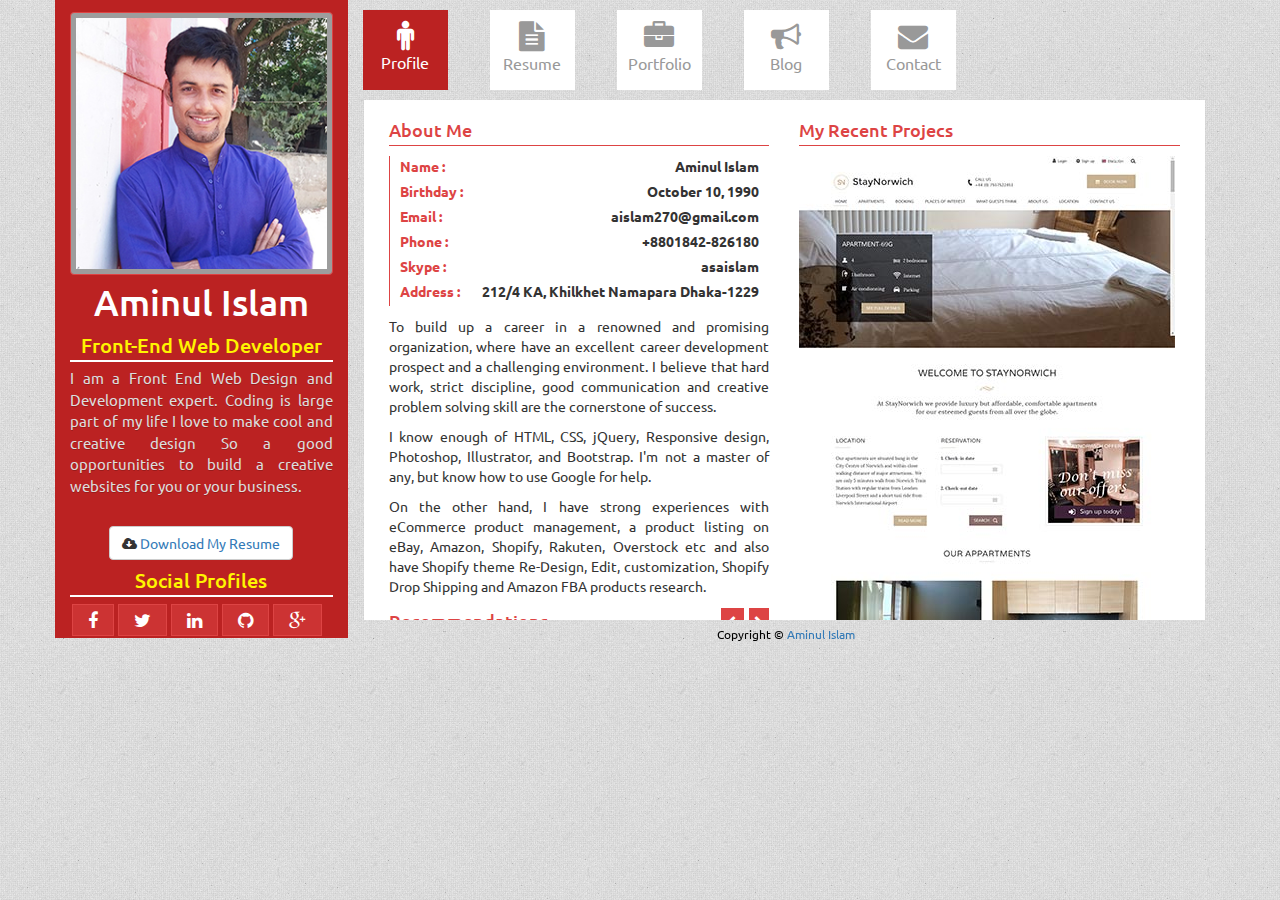
==== commit aed7cdfd: "few update" ====
--- a/index.html
+++ b/index.html
@@ -119,9 +119,9 @@
                                             <div class="clearfix"></div>
                                             <p class="text-justify">To build up a career in a renowned and promising organization, where have an excellent career development prospect and a challenging environment. I believe that hard work, strict discipline, good communication and creative problem solving skill are the cornerstone of success.</p>
 
-                                            <p class="text-justify">Lorem ipsum dolor sit amet, consectetur adipisicing elit. Magni quaerat nesciunt inventore autem quam. Ut culpa accusantium repellat saepe, voluptate, non!</p>
-
-                                            <p class="text-justify">Lorem ipsum dolor sit amet, consectetur adipisicing elit. Aut pariatur nulla possimus nesciunt. Ducimus ad, aliquid voluptate voluptatum doloremque atque, fuga facere voluptatibus dicta nihil! Quaerat, perspiciatis quod labore officia.</p>
+                                            <p class="text-justify">I know enough of HTML, CSS, jQuery, Responsive design, Photoshop, Illustrator, and Bootstrap. I'm not a master of any, but know how to use Google for help. </p>
+
+                                            <p class="text-justify">On the other hand, I have strong experiences with eCommerce product management, a product listing on eBay, Amazon, Shopify, Rakuten, Overstock etc and also have Shopify theme Re-Design, Edit, customization, Shopify Drop Shipping and Amazon FBA products research. </p>
 
                                             <h4>Recommendations</h4>
                                             <!-- recommendations start -->
@@ -145,7 +145,7 @@
                                                         </div>
                                                     </div>
                                                     <div class="item">
-                                                        <p class="text-center comment_border"><i class="fa fa-quote-left"></i> I really liked it! It's a professional template and totaly prepared to mobile phones and tablets. Check all functions of this unique website, I recommend this item. Find success! Whatever it takes to get you there, don’t look back <i class="fa fa-quote-right"></i></p>
+                                                        <p class="text-center comment_border"><i class="fa fa-quote-left"></i> Check all functions of this unique website, I recommend this item. Find success! Whatever it takes to get you there, don’t look back <i class="fa fa-quote-right"></i></p>
                                                         <div class="text-center client">
                                                             <b>John Deo</b> <br><small>CEO &amp; Founder at <a href="http://www.coderstrust.com/"> CodersTrust.com</a></small>
                                                         </div>
@@ -192,17 +192,17 @@
                                                 <li class="first">
                                                     <h5>Senior Web Developer<span class="period pull-right">2011 - 2013</span></h5>
                                                     <h6><i class="fa fa-suitcase"></i> Deves Team. </h6>
-                                                    <p>Lorem ipsum dolor sit amet, consectetur adipiscing Vivamus sit amet ligula non lectus cursus egestas. Cras erat lorem, fringilla quis sagittis.</p>
-                                                </li>
-                                                <li>
-                                                    <h5>Junior Web Developer <span class="period pull-right">2010 - 2011</span></h5>
+                                                    <p>I have successfully completed senior web development course from Devs Team</p>
+                                                </li>
+                                                <li>
+                                                    <h5>Full Stack Web Development <span class="period pull-right">2010 - 2011</span></h5>
                                                     <h6><i class="fa fa-suitcase"></i> CodersTrust.</h6>
-                                                    <p>Lorem ipsum dolor sit amet, consectetur adipiscing Vivamus sit amet ligula non lectus cursus egestas. Cras erat lorem, fringilla quis tatoic.</p>
+                                                    <p>I have successfully completed this course</p>
                                                 </li>
                                                 <li>
                                                     <h5>Product Management <span class="period pull-right">2006 - 2010</span></h5>
                                                     <h6><i class="fa fa-suitcase"></i> Upwork Team</h6>
-                                                    <p>Lorem ipsum dolor sit amet, consectetur adipiscing Vivamus sit amet ligula non lectus cursus egestas. Cras erat lorem, amet fringilla.</p>
+                                                    <p>I 4 years working experiences with Upwork.</p>
                                                 </li>
                                             </ul>
                                             <div class="clearfix"></div>
@@ -641,13 +641,13 @@
                                                 <div class="contact-field address">
                                                     <address>
                                                         <strong><i class="fa fa-user"></i> Aminul Islam</strong><br>
-                                                        Lamiya Monzil<br>
-                                                        212/4 KA, Khilkhet<br> 
-                                                        Namapara Dhaka-1229.<br>
+                                                        Setukunja, 212/4/A<br>
+                                                        Khilkhet Namapara<br>
+                                                        Dhaka-1229.<br>
                                                     </address>
                                                     <div id="contact_phone"><i class="fa fa-mobile"></i> Phone : +8801842826180</div>
                                                     <div id="contact_mail"><i class="fa fa-envelope"></i> E-mail: aislam270@gmail.com</div>
-                                                    <div id="contact_site"><i class="fa fa-globe"></i> Website: <a href="http://mtfeat.site90.com/aminul" target="_blank">AminulTarofdar</a></div>
+                                                    <div id="contact_site"><i class="fa fa-globe"></i> Website: <a href="http://www.aminuldev.com/" target="_blank">Aminul Islam</a></div>
                                                 </div>
                                             </div>
                                         </div>
@@ -684,7 +684,7 @@
                         </section>
                         <section id="footer">
                             <footer class="text-center">
-                                <p>Copyright &copy; <a href="https://www.facebook.com/profile.php?id=100001213293047" target="_blank">Aminul Islam</a></p>
+                                <p>Copyright &copy; <a href="https://www.facebook.com/aminuldev" target="_blank">Aminul Islam</a></p>
                             </footer>
                         </section>
                     </div>
